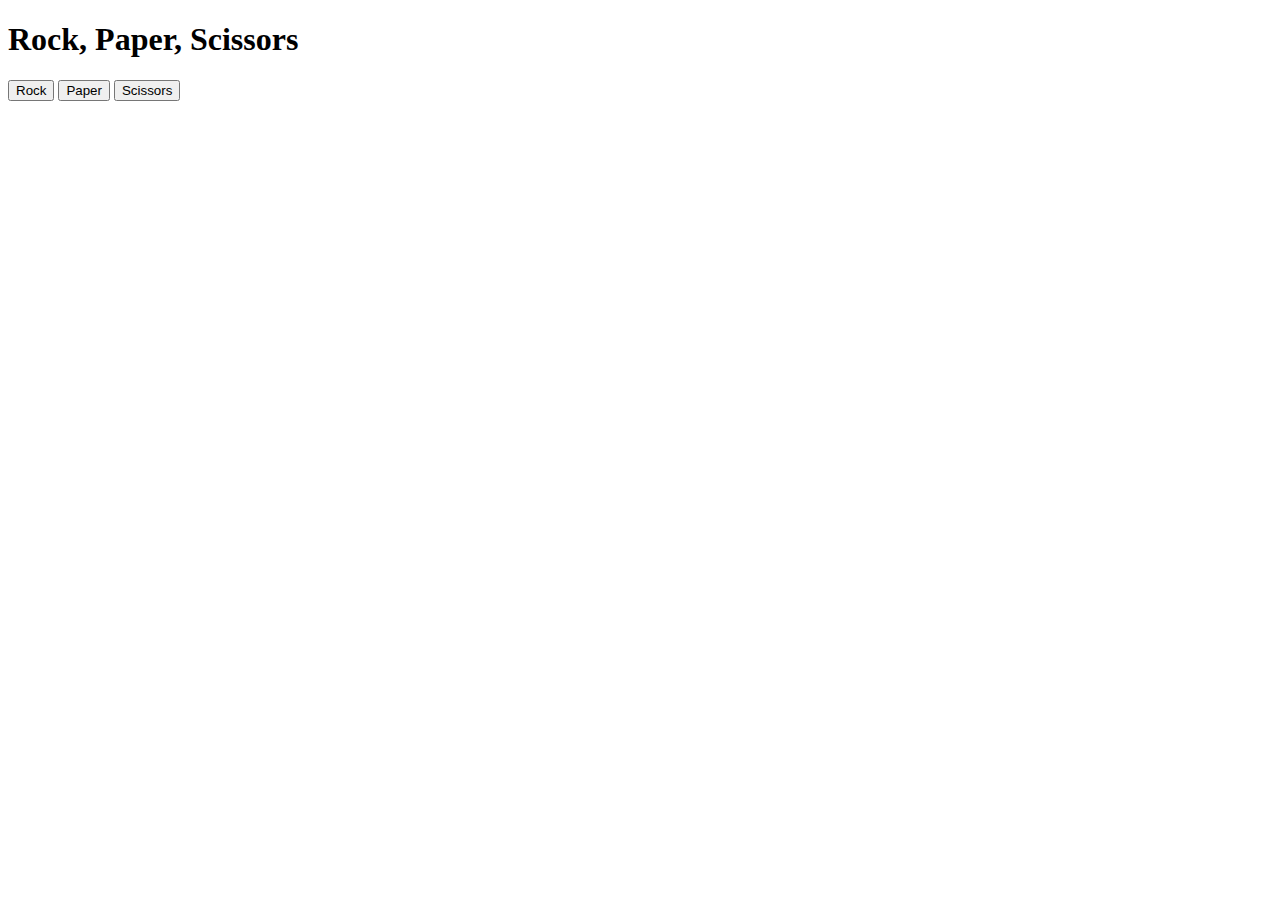
==== rockpaperscissors.html @ cca19443 "initial commit" ====
<!DOCTYPE html>
<html lang="en-us">
  <head>
    <meta charset="utf-8">

    <title>Rock, Paper, Scissors Game</title>
    
  </head>
<h1>Rock, Paper, Scissors</h1>

<body>
  <button class="btn" id="rock">Rock</button>
  <button class="btn" id="paper">Paper</button>
  <button class="btn" id="scissors">Scissors</button>

  <script src="index.js"></script>

</body>
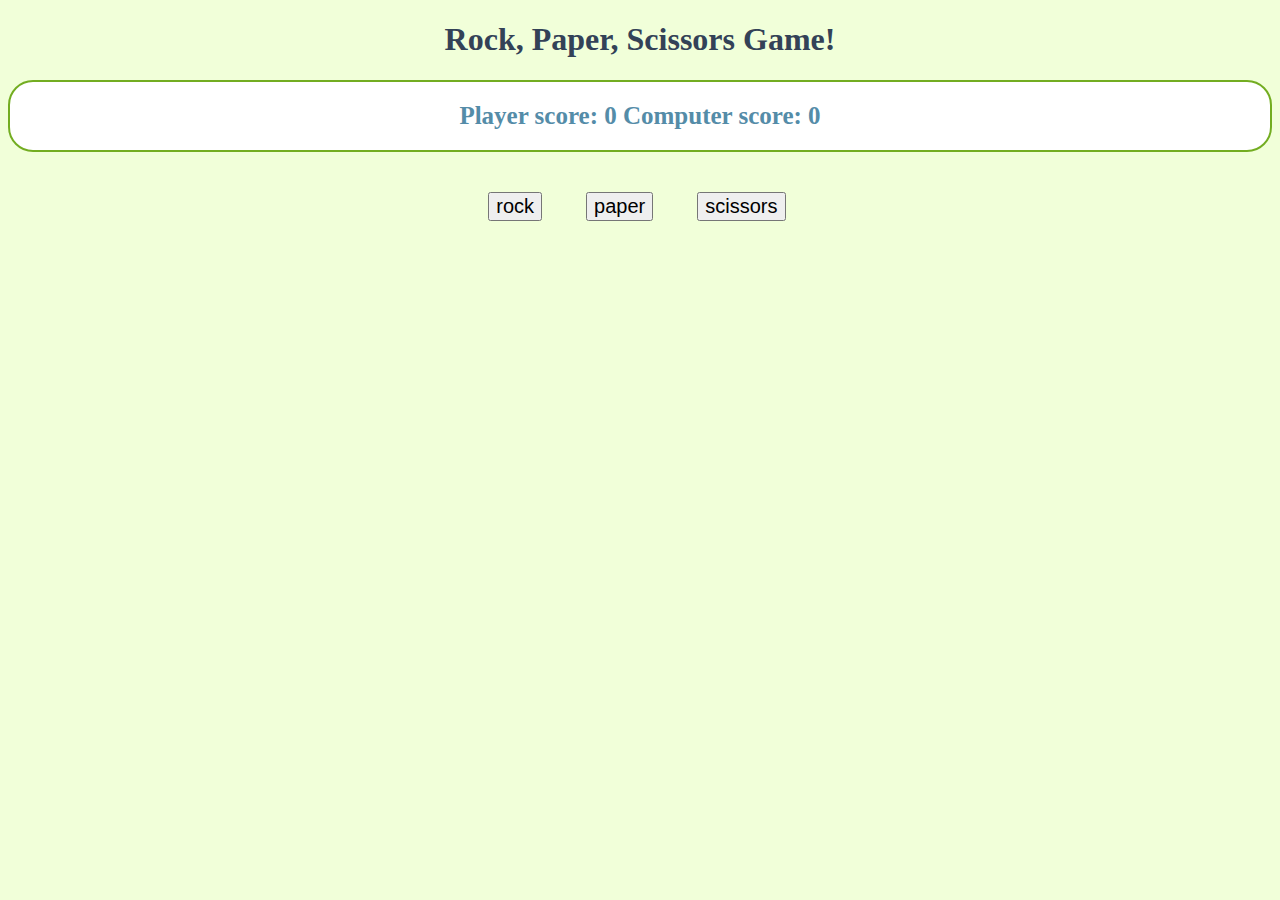
==== commit 84d458bb: "changes game from alerts to button presses, adds css styles" ====
--- a/rockpaperscissors.html
+++ b/rockpaperscissors.html
@@ -4,15 +4,18 @@
     <meta charset="utf-8">
 
     <title>Rock, Paper, Scissors Game</title>
-    
+  <link rel="stylesheet" href="styles.css">
   </head>
-<h1>Rock, Paper, Scissors</h1>
 
 <body>
-  <button class="btn" id="rock">Rock</button>
-  <button class="btn" id="paper">Paper</button>
-  <button class="btn" id="scissors">Scissors</button>
+  <h1>Rock, Paper, Scissors Game!</h1>
+
+  <div id='results'>
+  </div>
+  <button class="left" id="btn">rock</button>
+  <button class="middle" id="btn">paper</button>
+  <button class="right" id="btn">scissors</button>
 
   <script src="index.js"></script>
 
-</body>+</body>
--- a/styles.css
+++ b/styles.css
@@ -0,0 +1,40 @@
+
+.left {
+  text-align: center;
+  font-size: 20px;
+  margin: 20px;
+  margin-left: 38%;
+}
+
+
+.middle {
+  text-align: center;
+  font-size: 20px;
+  margin: 20px;
+}
+
+
+.right {
+  text-align: center;
+  font-size: 20px;
+  margin: 20px;
+}
+
+h1 {
+  color: #334257;
+  text-align: center;
+}
+
+div {
+  margin-bottom: 20px;
+  background-color: white;
+  color: #548ca8;
+  font-size: 25px;
+  border-radius: 25px;
+  border: 2px solid #73AD21;
+  padding: 20px;
+  text-align: center;
+  font-weight: bold;
+}
+
+body {background-color: #f1ffd9;}
